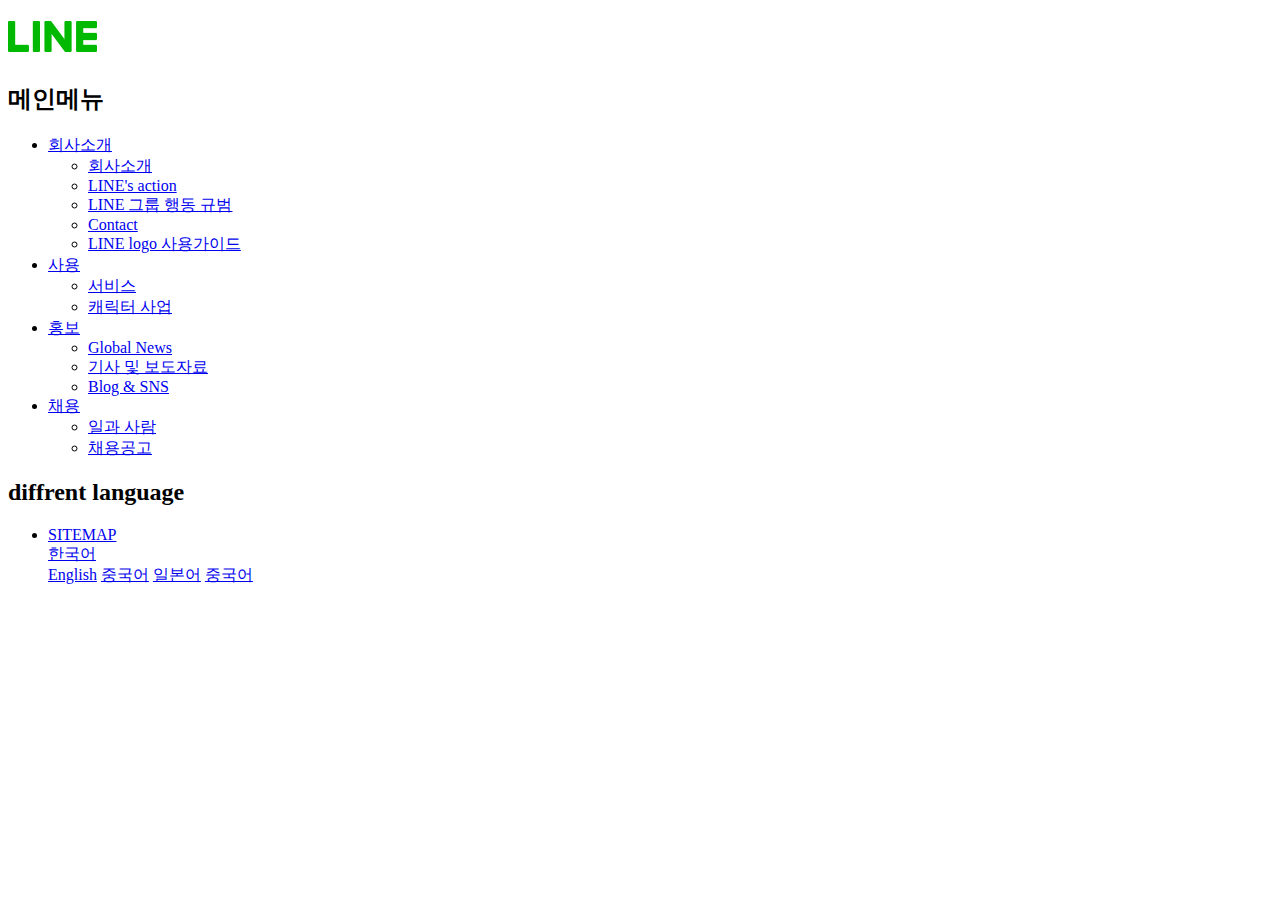
==== day2/HTML/index.html @ 02e5b05e "Feat: LINE Corporation Webpage tracing" ====
<!DOCTYPE html>
<html lang="ko-KR">
<head>
    <meta charset="UTF-8">
    <title>LINE Plus Corporation | 홈</title>
    <link rel="stylesheet" href="css/stylesheet.css">
</head>
<body>
    <div class="container">
        <header class="header">
            <h1 class="logo"><a href="#"><img src="image/logo_h1_v2.png" alt="LINE Corporation"></a></h1>
            <nav class="navigation">
                <h2 class="readable-hidden">메인메뉴</h2>
                <ul class="menu">
                    <li class="menu-item" tabindex="0">
                        <a href="#" class="menu-item-text">회사소개</a>
                        <ul class="sub-menu">
                            <li><a href="#">회사소개</a></li>
                            <li><a href="#">LINE's action</a></li>
                            <li><a href="#">LINE 그룹 행동 규범</a></li>
                            <li><a href="#">Contact</a></li>
                            <li><a href="#">LINE logo 사용가이드</a></li>
                        </ul>
                    </li>
                    <li class="menu-item" tabindex="0">
                        <a href="#" class="menu-item-text">사용</a>
                        <ul class="sub-menu">
                            <li><a href="#">서비스</a></li>
                            <li><a href="#">캐릭터 사업</a></li>
                        </ul>
                    </li>
                    <li class="menu-item" tabindex="0">
                        <a href="#" class="menu-item-text">홍보</a>
                        <ul class="sub-menu">
                            <li><a href="#">Global News</a></li>
                            <li><a href="#">기사 및 보도자료</a></li>
                            <li><a href="#">Blog & SNS</a></li>
                        </ul>
                    </li>
                    <li class="menu-item" tabindex="0">
                        <a href="#" class="menu-item-text">채용</a>
                        <ul class="sub-menu">
                            <li><a href="#">일과 사람</a></li>
                            <li><a href="#">채용공고</a></li>
                        </ul>
                    </li>
                </ul>
                <h2 class="readable-hidden">diffrent language</h2>
                <ul class="diffLang" tabindex="0">
                    <li class="sitemap">
                        <a href="#" class="diffLang-item">SITEMAP</a>
                    </li>
                    <div class="dropdown">
                        <a href="#" class="dropdown-text">한국어</a>
                        <div class="dropdown-content">
                            <a href="#">English</a>
                            <a href="#">중국어</a>
                            <a href="#">일본어</a>
                            <a href="#">중국어</a>
                        </div>
                    </div>
                </ul>
            </nav>
        </header>
        <main class="main"></main>
        <article class="core"></article>
        <footer class="footer"></footer>
    </div>
</body>
</html>
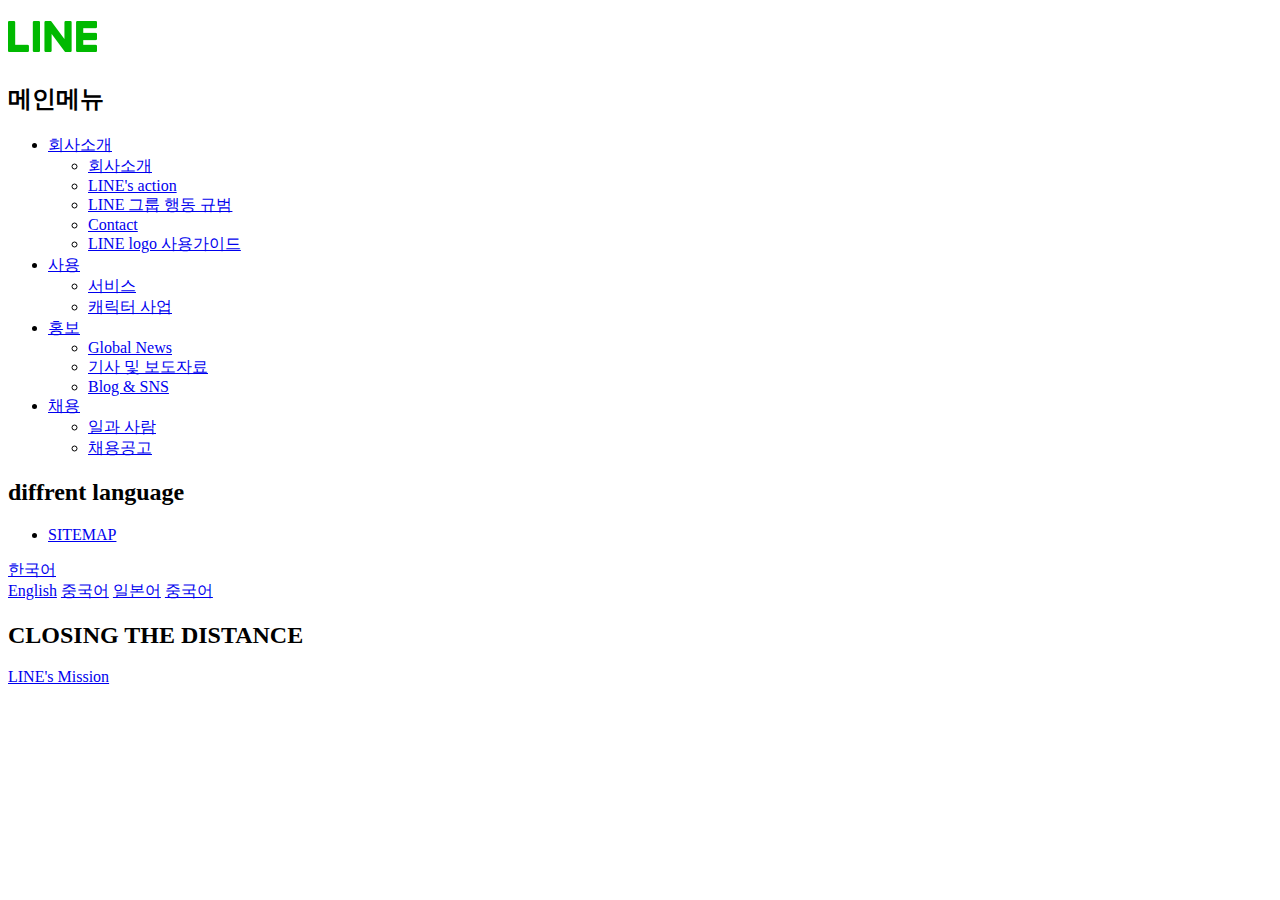
==== commit 45415aa4: "Feat: main mission division add" ====
--- a/day2/HTML/index.html
+++ b/day2/HTML/index.html
@@ -50,19 +50,24 @@
                     <li class="sitemap">
                         <a href="#" class="diffLang-item">SITEMAP</a>
                     </li>
-                    <div class="dropdown">
-                        <a href="#" class="dropdown-text">한국어</a>
-                        <div class="dropdown-content">
-                            <a href="#">English</a>
-                            <a href="#">중국어</a>
-                            <a href="#">일본어</a>
-                            <a href="#">중국어</a>
-                        </div>
+                </ul>
+                <div class="dropdown">
+                    <a href="#" class="dropdown-text">한국어</a>
+                    <div class="dropdown-content">
+                        <a href="#">English</a>
+                        <a href="#">중국어</a>
+                        <a href="#">일본어</a>
+                        <a href="#">중국어</a>
                     </div>
-                </ul>
+                </div>
             </nav>
         </header>
-        <main class="main"></main>
+        <main class="main">
+            <div class="mission">
+                <h2 class="slogan">CLOSING THE DISTANCE</h2>
+                <a href="#" class="btn_mission">LINE's Mission</a>
+            </div>
+        </main>
         <article class="core"></article>
         <footer class="footer"></footer>
     </div>
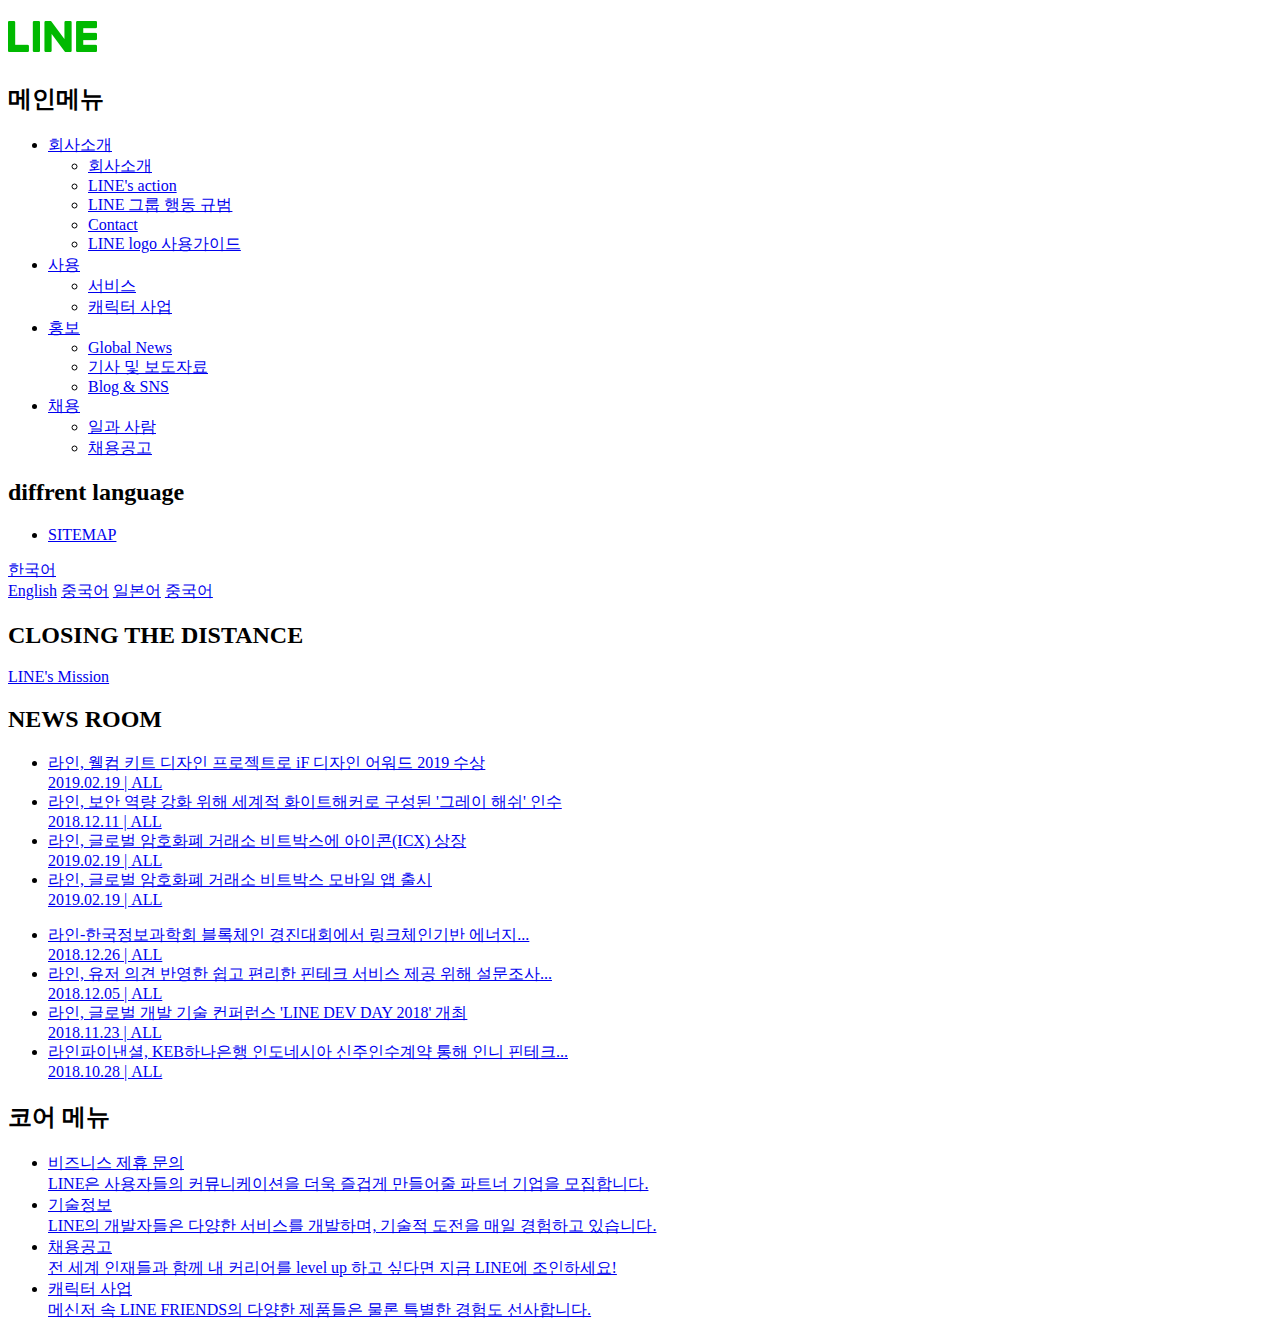
==== commit c2cdf5f3: "Feat: core menu add" ====
--- a/day2/HTML/index.html
+++ b/day2/HTML/index.html
@@ -67,8 +67,68 @@
                 <h2 class="slogan">CLOSING THE DISTANCE</h2>
                 <a href="#" class="btn_mission">LINE's Mission</a>
             </div>
+            <section class="news">
+                <h2 class="news-title">NEWS ROOM</h2>
+                <ul class="news-list">
+                    <li class="news-list-content">
+                        <a href="#">라인, 웰컴 키트 디자인 프로젝트로 iF 디자인 어워드 2019 수상</a><br>
+                        <a href="#" class="news-list-sub">2019.02.19 | ALL</a>
+                    </li>
+                    <li class="news-list-content">
+                        <a href="#">라인, 보안 역량 강화 위해 세계적 화이트해커로 구성된 '그레이 해쉬' 인수</a><br>
+                        <a href="#" class="news-list-sub">2018.12.11 | ALL</a>
+                    </li>
+                    <li class="news-list-content">
+                        <a href="#">라인, 글로벌 암호화폐 거래소 비트박스에 아이콘(ICX) 상장</a><br>
+                        <a href="#" class="news-list-sub">2019.02.19 | ALL</a>
+                    </li>
+                    <li class="news-list-content">
+                        <a href="#">라인, 글로벌 암호화폐 거래소 비트박스 모바일 앱 출시</a><br>
+                        <a href="#" class="news-list-sub">2019.02.19 | ALL</a>
+                    </li>
+                </ul>
+                <ul class="news-list">
+                    <li class="news-list-content">
+                        <a href="#">라인-한국정보과학회 블록체인 경진대회에서 링크체인기반 에너지...</a><br>
+                        <a href="#" class="news-list-sub">2018.12.26 | ALL</a>
+                    </li>
+                    <li class="news-list-content">
+                        <a href="#">라인, 유저 의견 반영한 쉽고 편리한 핀테크 서비스 제공 위해 설문조사...</a><br>
+                        <a href="#" class="news-list-sub">2018.12.05 | ALL</a>
+                    </li>
+                    <li class="news-list-content">
+                        <a href="#">라인, 글로벌 개발 기술 컨퍼런스 'LINE DEV DAY 2018' 개최</a><br>
+                        <a href="#" class="news-list-sub">2018.11.23 | ALL</a>
+                    </li>
+                    <li class="news-list-content">
+                        <a href="#">라인파이낸셜, KEB하나은행 인도네시아 신주인수계약 통해 인니 핀테크...</a><br>
+                        <a href="#" class="news-list-sub">2018.10.28 | ALL</a>
+                    </li>
+                </ul>
+            </section>
         </main>
-        <article class="core"></article>
+        <section class="core">
+            <h2 class="readable-hidden">코어 메뉴</h2>
+            <ul class="coreMenu">
+                <li class="coreMenu-content">
+                    <a href="#">비즈니스 제휴 문의</a><br>
+                    <a href="#" class="coreMenu-sub">LINE은 사용자들의 커뮤니케이션을 더욱 즐겁게 만들어줄 파트너 기업을 모집합니다.</a>
+                </li>
+                <li class="coreMenu-content">
+                    <a href="#">기술정보</a><br>
+                    <a href="#" class="coreMenu-sub">LINE의 개발자들은 다양한 서비스를 개발하며, 기술적 도전을 매일 경험하고 있습니다.</a>
+                </li>
+                <li class="coreMenu-content">
+                    <a href="#">채용공고</a><br>
+                    <a href="#" class="coreMenu-sub">전 세계 인재들과 함께 내 커리어를 level up 하고 싶다면 지금 LINE에 조인하세요!</a>
+                </li>
+                <li class="coreMenu-content">
+                    <a href="#">캐릭터 사업</a><br>
+                    <a href="#" class="coreMenu-sub">메신저 속 LINE FRIENDS의 다양한 제품들은 물론 특별한 경험도 선사합니다.</a>
+                </li>
+
+            </ul>
+        </section>
         <footer class="footer"></footer>
     </div>
 </body>
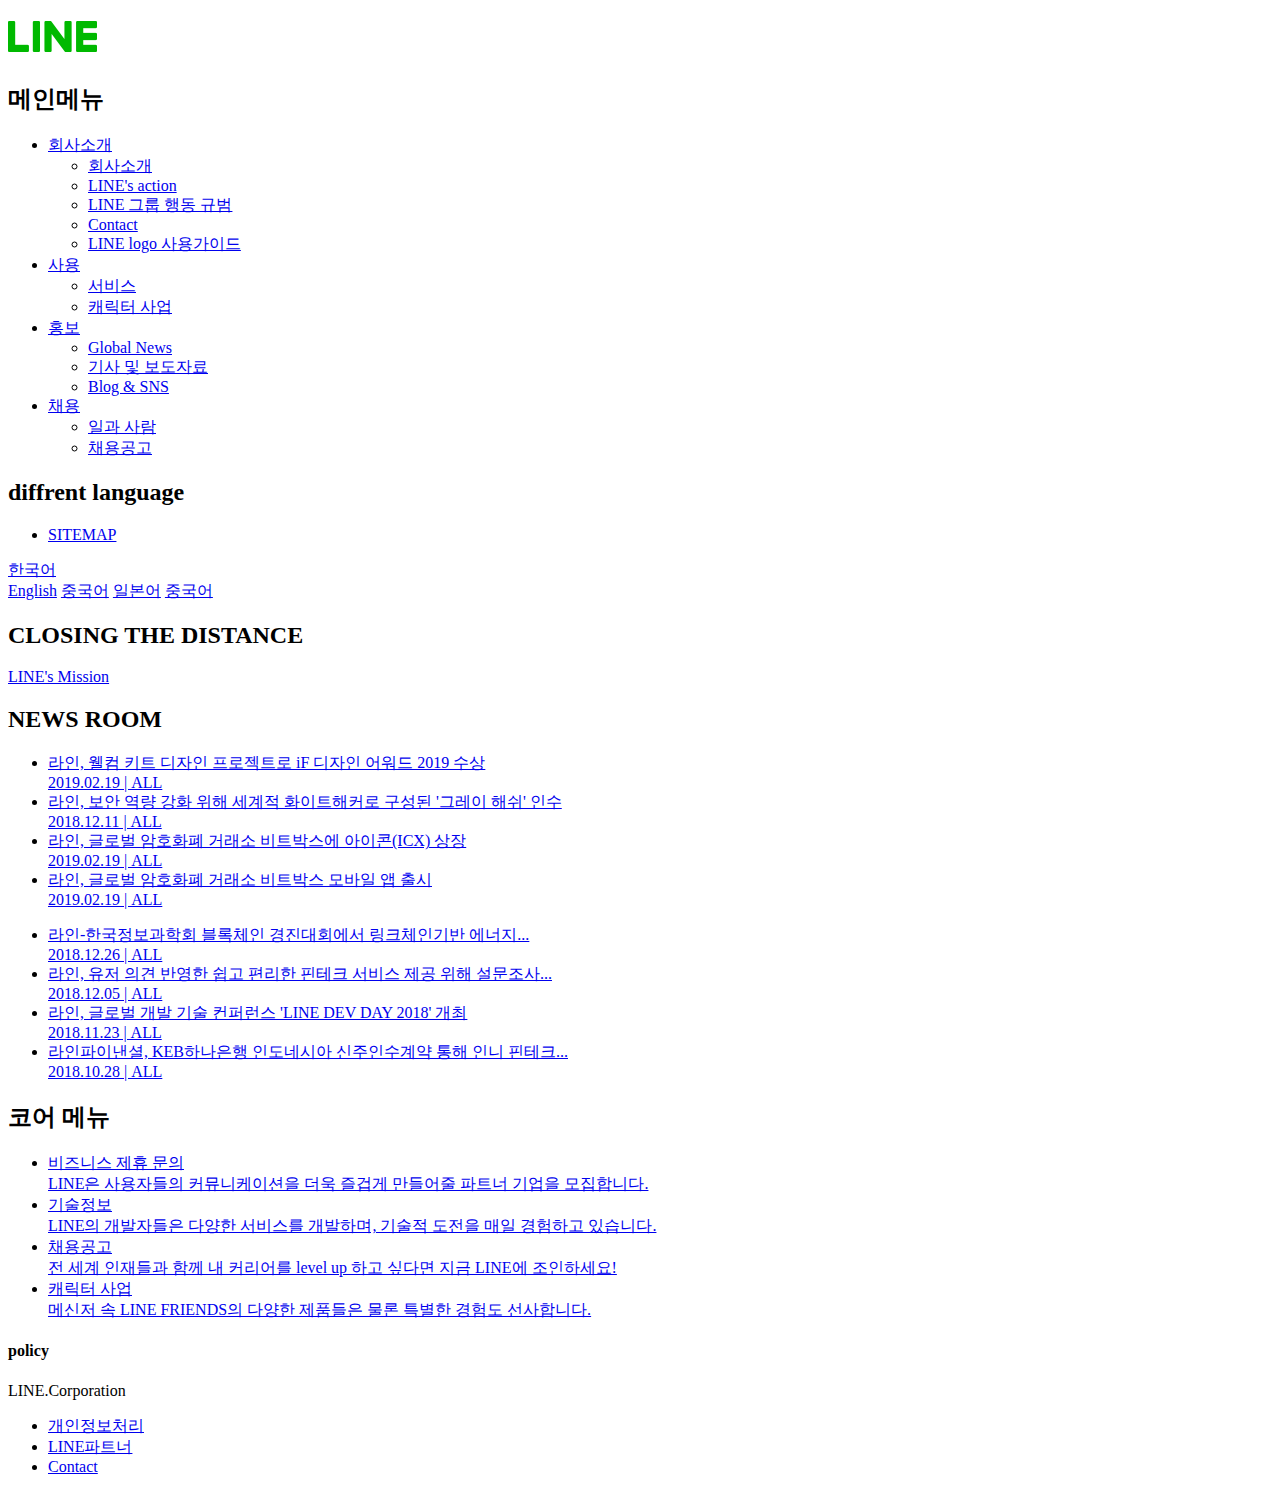
==== commit 305784eb: "Feat: footer added" ====
--- a/day2/HTML/index.html
+++ b/day2/HTML/index.html
@@ -129,7 +129,22 @@
 
             </ul>
         </section>
-        <footer class="footer"></footer>
+        <footer class="footer">
+            <h4 class="readable-hidden">policy</h4>
+            <span class="footer-name">LINE.Corporation</span>
+            <ul class="policyList">
+                <li class="policyContent">
+                    <a href="#">개인정보처리</a>
+                </li>
+                <li class="policyContent">
+                    <a href="#">LINE파트너</a>
+                </li>
+                <li class="policyContent">
+                    <a href="#">Contact</a>
+                </li>
+
+            </ul>
+        </footer>
     </div>
 </body>
 </html>